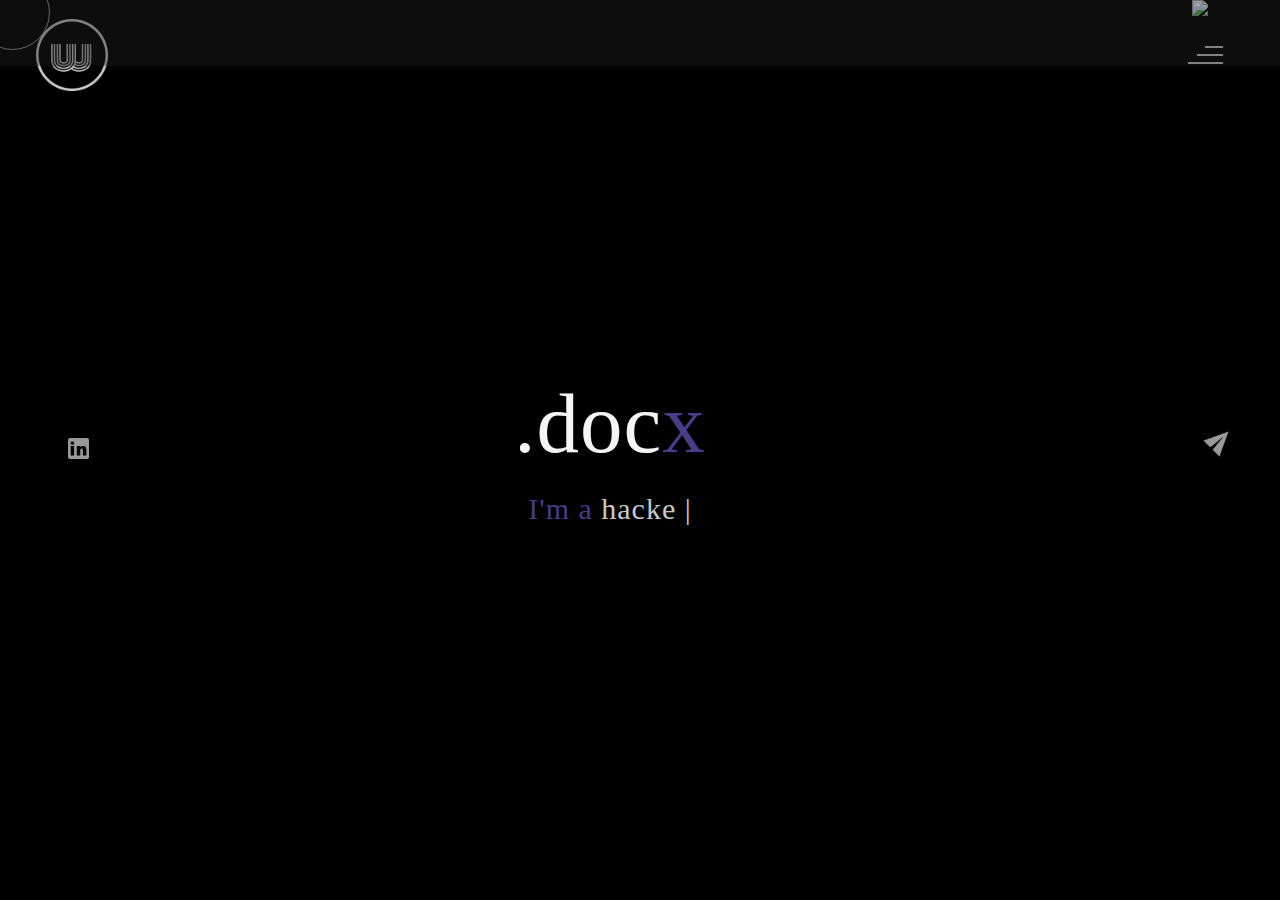
==== dotdocx/dotdocx-resume.html @ 02e022da "Add files via upload" ====
<!DOCTYPE html>
<html lang="en">
<head>
    <meta charset="UTF-8">
    <meta name="viewport" content="width=device-width, initial-scale=1.0">
    <meta name="description" content="Willy Wonkas - Personal Portfolio Website Template" />
	<meta name="keywords" content="blog, business card, creative, creative portfolio, cv theme, online resume, personal, portfolio, professional cv, responsive portfolio, resume, resume theme, vcard" />
	<meta name="author" content="willy wonka" />
    <title>Emenual Wolff</title>
  <!--favicon-img--> 
   <link rel="icon" type="image/png" href="images/favicon.png">
   <!--favicon-img-->
   <!--main css file should not be removed -->
    <link rel="stylesheet" href="css/index.css">
    <!--main css file-->
    <script src="https://cdnjs.cloudflare.com/ajax/libs/gsap/3.2.6/gsap.min.js"></script>
</head>
<body>
    <!--contains all the div-->
    <div id="all">
    <!--mouse  follower-->
        <div class="cursor"></div>
    <!--mouse  follower-->
    <!--loader-->
        <div id="loader">
            <span class="color">.doc</span>x 
        </div>
    <!--loader-end-->
    <!--link-screen-->
        <div id="breaker">
        </div>
        <div id="breaker-two">
        </div>
    <!--link-screen-->
        <!--Main-Section-->
        <!--Navigator-fullscreen-->
        <div id="navigation-content">
            <div class="logo">
                <img src="images/willy wonka logo.png" alt="logo">
            </div>
            <div class="navigation-close">
                <span class="close-first"></span>
                <span class="close-second"></span>
            </div>
            <div class="navigation-links">
                <a href="#" data-text="HOME" id="home-link" >HOME</a>
                <a href="#" data-text="ABOUT" id="about-link" >ABOUT</a>
                <a href="#" data-text="BLOG" id="blog-link" >BLOG</a>
                <a href="#" data-text="PORTFOLIO" id="portfolio-link" >PORTFOLIO</a>
                <a href="#" data-text="CONTACT" id="contact-link" >CONTACT</a>
            </div>
        </div>
        <!--Navigator-Fullscreen END-->
          <!--Home Page-->
        <!--Menubar-->
        <div id="navigation-bar">
            <img src="images/willy wonka logo.png" alt="logo">
            <div class="menubar">
                <span class="first-span"></span>
                <span class="second-span"></span>
                <span class="third-span"></span>
            </div>
        </div>
        <!--Menubar End-->
          <!--Header-->
        <div id="header">
            <div id="particles"></div>
              <!--Social Media Links-->
            <div class="social-media-links">
               <!--- <a href="#"><img src="images/instagram logo.png" class="social-media" alt="instagram-logo"></a><!--Your instagram homepage link inser in place of "#"-->
                <!--- <a href="#"><img src="images/facebook logo.png" class="social-media" alt="facebook-logo"></a> --->
               <a href="#"><img src="images/linkedin logo.png" class="social-media" alt="linkedin-logo"></a>
                <!--- <a href="#"><img src="images/twitter logo.png" class="social-media" alt="twitter-logo"></a> --->

            </div>
            <!--Social Media Links end-->
            <div class="header-content">
                <div class="header-content-box">
                <div class="firstline">.doc<span class="color">x </span></div>
                <div class="secondline">
                <span class="color">I'm a</span>
            <span class="txt-rotate" data-period="500"data-rotate='[ "hacker.", "developer.", "networker.", "3D Printer.", "Poet.", "Caffiene Addict." ]'></span>
            <span class="slash">|</span>
		</div>
                    <div class="contact">
                <a href="Mailto:emenwritings@gmail.com"><img src="images/mail.png" alt="email-pic" class="contactpic"></a><!--Your email Id"-->
                <!--<a href="Tel:#"><img src="images/call.png" alt="phone-pic" class="contactpic"></a> Your telephone number Id write in place of "#"-->
                    </div>    
            </div>
            </div>
            <!--header image-->
            <div class="header-image">
            <img src="images/face.jpg" alt="my face lol">
            </div>
            <!--header image end-->
        </div>
           <!--Header End-->
        <!--HomePage End-->
        <!--Main-Section End-->
        <!--about-->
        <div id="about">
            <!--about content-->
            <div id="about-content">
                <div class="about-header">
                    About <span class="color">Me</span>
                    <span class ="header-caption">Get to Know <span class="color"> me.</span></span>
                </div>
                <div class="about-main">
            <div class="about-first-paragraph wow">
            <!--about description-->
               <span class="about-first-line">
                    I'm creative 
                    <span class="color">lorem</span>
                     based in California, Maryland Michigan </span>
                     <br>
               <span class="about-second-line"> lorem ipsum lorem ipsum </span>
             <!--  <div class="cv">
                <a href="#"><button>Download <span class="colors">CV</span></button></a>
            </div>-->
            </div>
            <!--about picture-->
            <div class="about-img">
                <img src="images/about.jpg" alt="Your Image">
            </div>
            </div>
    
            </div>
            <!--services start-->
            <div id="services">
            <!--services header-->
                    <div class="services-heading wow">
                        <span class="color">My</span> Services
                    </div>
            <!--services header end-->
            <!--services content-->
                    <div class="services-content">
                           <div class="service-one service wow">
                               <div class="service-img">
                               <img src="images/coding.png" alt="service-one">
                               </div>
                               <div class="service-description">
                                <h2>Web Designing</h2>
                                <p>Lorem ipsum dolor sit amet consectetur adipisicing elit. Quod quibusdam possimus</p>
                               </div>
                           </div>
                           <div class="service-two service wow">
                               <div class="service-img">
                               <img src="images/instagram.png" alt="service-two">
                               </div>
                               <div class="service-description">
                                <h2>Security</h2>
                                <p>Lorem ipsum dolor sit amet consectetur adipisicing elit. Quod quibusdam possimus</p>
                               </div>
                           </div>
                           <div class="service-three service wow">
                            <div class="service-img">
                               <img src="images/bulb.png" alt="service-three">
                            </div>
                            <div class="service-description">
                                <h2>Consultation</h2>
                                <p>Lorem ipsum dolor sit amet consectetur adipisicing elit. Quod quibusdam possimus</p>
                            </div>
                        </div>
                    </div>
            </div>
            <!--services content end-->
            <!--services end-->
            <div id="skills">
                <div class="skills-header">
                     My <span class="color"> Skills</span>
                </div>
                <div class="skills-content " style="text-align: center;">
                    <div class="skill-html skill">
                        <div class="skill-text">
                    <div class="html">
                        HTML/CSS
                    </div>
                        </div>
                    <div class="html-prog wow prog">
                 <div class="html-progress wow">95%</div>
                    </div>
                    </div>
                    <div class="skill-html skill">
                        <div class="skill-text">
                    <div class="html">
                      Javascript
                    </div>
                        </div>
                    <div class="html-prog wow prog">
                 <div class="js-progress wow">10%</div>
                    </div>
                    </div>
                    <div class="skill-html skill">
                        <div class="skill-text">
                    <div class="html">
                        Kali Linux
                    </div>
                        </div>
                    <div class="html-prog wow prog">
                 <div class="adobe-progress wow">83%</div>
                    </div>
                    </div>
                    <div class="skill-html skill">
                        <div class="skill-text">
                    <div class="html">
                        Python
                    </div>
                        </div>
                    <div class="html-prog wow prog">
                 <div class="php-progress wow">36%</div>
                    </div>
                    </div>
                    <div class="skill-html skill">
                        <div class="skill-text">
                    <div class="html">
                        SQL and JQuery
                    </div>
                        </div>
                    <div class="html-prog wow prog">
                 <div class="jquery-progress wow">10%</div>
                    </div>
                    </div>
                    <div class="skill-html skill">
                        <div class="skill-text">
                    <div class="html">
                        GoLang
                    </div>
                        </div>
                    <div class="html-prog wow prog">
                 <div class="seo-progress wow">4%</div>
                    </div>
                    </div>
                </div>
            </div>
    <!--copyright-section You Can Remove After Downloading-->
            <div class="footer">
             <div class="footer-text">
                 <img src="./images/copyright.png" alt="copyright-img" class="images" height="14px"> Willy Wonkas
             </div>
            </div>
    <!--copyright-section-->
        </div>
        <!--about end-->
        <!--portfolio-->
        <div id="portfolio">
            <div class="portfolio-header"> <span class="color"> My </span> Portfolio
            <span class ="header-caption"> Some Of My <span class="color"> Works</span></span></div>
             <div id="portfolio-content">
                 <div class="portfolio portfolio-first">
                     <div class="portfolio-image">
                        <img src="images/portfolio-first.jpg" alt="portfolio-first">
                     </div>
                     <div class="portfolio-text">
                         <h2>Chicken Scratch</h2>
                         <p>Lorem, ipsum dolor sit amet consectetur adipisicing elit. Ad ut optio repellat cupiditate 
                             expedita eius dignissimos. Id cumque placeat minima ad laudantium suscipit voluptatem ducimus</p>
                         <div class="button"><a href="#"><button><span class="index"> View Project<i class="gg-arrow-right"></i></span></button></a></div>
                     </div>
                 </div>
                 <div class="portfolio portfolio-second">
                    <div class="portfolio-image">
                        <img src="images/portfolio-second.jpg" alt="portfolio-second">
                    </div>
                    <div class="portfolio-text">
                        <h2>Web Designing</h2>
                        <p>Lorem ipsum dolor sit, amet consectetur adipisicing elit. Id cumque placeat minima ad laudantium suscipit
                             voluptatem ducimus. Id cumque placeat minima ad laudantium suscipit voluptatem ducimus</p>
                        <div class="button"><a href="#"><button><span class="index"> View Project<i class="gg-arrow-right"></i></span></button></a></div>
                    </div>
                </div>
             
                <div class="portfolio portfolio-third">
                    <div class="portfolio-image">
                        <img src="images/portfolio-third.jpg" alt="portfolio-third">
                    </div>
                    <div class="portfolio-text">
                        <h2>Sex Toys</h2>
                        <p>Lorem, ipsum dolor sit amet consectetur adipisicing elit. Ad ut optio repellat cupiditate expedita eius dignissimos
                            .. Id cumque placeat minima ad laudantium suscipit voluptatem ducimus</p>
                        <div class="button"><a href="#"><button><span class="index"> View Project<i class="gg-arrow-right"></i></span></button></a></div>
                    </div>
                </div>
                <div class="portfolio portfolio-fourth">
                    <div class=" portfolio-image">
                        <img src="images/portfolio-fourth.jpg" alt="portfolio-fourth">
                    </div>
                    <div class="portfolio-text">
                        <h2>Alien Vs. Predator sucked</h2>
                        <p>Lorem, ipsum dolor sit amet consectetur adipisicing elit. Ad ut optio repellat cupiditate
                             expedita eius dignissimos. Id cumque placeat minima ad laudantium suscipit voluptatem ducimus</p>
                        <div class="button"><a href="#"><button><span class="index"> View Project<i class="gg-arrow-right"></i></span></button></a></div>
                    </div>
                </div>
                 </div>
                    <!--copyright-section You Can Remove After Downloading-->
            <div class="footer">
                <div class="footer-text">
                    <img src="./images/copyright.png" alt="copyright-img" class="images" height="14px"> Willy Wonkas
                </div>
               </div>
       <!--copyright-section-->
             </div>
        <!--portfolio end-->
        <!--blog-->
        <div id="blog">
        <div class="blog-header"> Blogs</span>
            <span class ="header-caption"> My Latest <span class="color"> blog posts.</span></span></div>
            <div class="blog-content">
                 <div class="blogs">
                     <a href="#">
                     <div class="img">
                         <img src="images/post-one.jpg" alt="blog-one">
                        <div class="blog-date">8 May,20</div>
                     </div>
                     <div class="blog-text">
                         <h3>Eating Dinner RIGHT NOW!</h3>
                         <p>Lorem ipsum dolor sit amet consectetur adipisicing elit. Possimus alias dolore recusandae illum, corrupti quo 
                             veniam saepe aliquid! Quis voluptates ratione consequuntur vel, perferendis cum provident? Magnam fugiat voluptas
                              libero.</p>
                     </div></a>
                 </div>      
                 <div class="blogs">
                    <a href="#">
                    <div class="img">
                        <img src="images/post-two.jpg" alt="blog-two">
                        <div class="blog-date">16 Jan,20</div>
                    </div>
                    <div class="blog-text">
                        <h3>Gang Member</h3>
                        <p>Lorem ipsum dolor, sit amet consectetur adipisicing elit. Incidunt maiores, 
                            recusandae cupiditate ducimus a non tempora, architecto obcaecati eaque ipsum assumenda harum dolorum iusto tenetur
                             eius eligendi dolor magnam sit!</p>
                    </div></a>
                </div>      
                <div class="blogs">
                    <a href="#">
                    <div class="img">
                        <img src="images/post-three.jpg" alt="blog-three">
                        <div class="blog-date">30 Nov,19</div>
                    </div>
                    <div class="blog-text">
                        <h3>Caffeine Addict</h3>
                        <p>Lorem ipsum, dolor sit amet consectetur adipisicing elit. Nemo nostrum impedit 
                            ipsam perspiciatis ratione sapiente quasi optio reprehenderit, labore consequuntur suscipit cum quas.
                             Officiis dolorem asperiores, ut necessitatibus quas doloremque?</p>
                    </div></a>
                </div>
                <div class="blogs">
                    <a href="#">
                    <div class="img">
                        <img src="images/post-four.jpg" alt="blog-four">
                        <div class="blog-date">6 Jul,19</div>
                    </div>
                    <div class="blog-text">
                        <h3>Ipsum</h3>
                        <p>Lorem ipsum dolor sit amet consectetur adipisicing elit. Dolorem, veniam ratione quam vitae,
                             quibusdam explicabo rem debitis velit ipsa repellat, impedit nulla fuga? Amet corporis praesentium quae.
                              Sed, quibusdam necessitatibus.</p>
                    </div></a>
                </div>  
                <div class="blogs">
                    <a href="#">
                    <div class="img">
                        <img src="images/post-five.jpg" alt="blog-five">
                        <div class="blog-date">1 Jun,19</div>
                    </div>
                    <div class="blog-text">
                        <h3>Lorem</h3>
                        <p>Lorem ipsum dolor sit amet consectetur adipisicing elit. Fuga sunt eum necessitatibus rem 
                            dignissimos nulla mollitia cumque, provident officiis non vitae? Animi aut doloremque illum, soluta hic minus 
                            sint explicabo..</p>
                    </div></a>
                </div>  
                <div class="blogs">
                    <a href="#">
                    <div class="img">
                        <img src="images/post-six.jpg" alt="blog-six">
                        <div class="blog-date">28 Feb,19</div>
                    </div>
                    <div class="blog-text">
                        <h3>Business Trip</h3>
                        <p>Lorem ipsum dolor sit amet consectetur adipisicing elit. Explicabo tempora dolorum fuga ratione, unde, 
                            ex quaerat iste numquam nemo nihil nobis rem sint quia recusandae dignissimos quos ut rerum nam.</p>
                    </div></a>
                </div>        
            </div>
    </div>
    <!--all the divisions-->
    <script src="js/jquery.min.js"></script>
    <script src="js/index.js"></script>
</body>
</html>
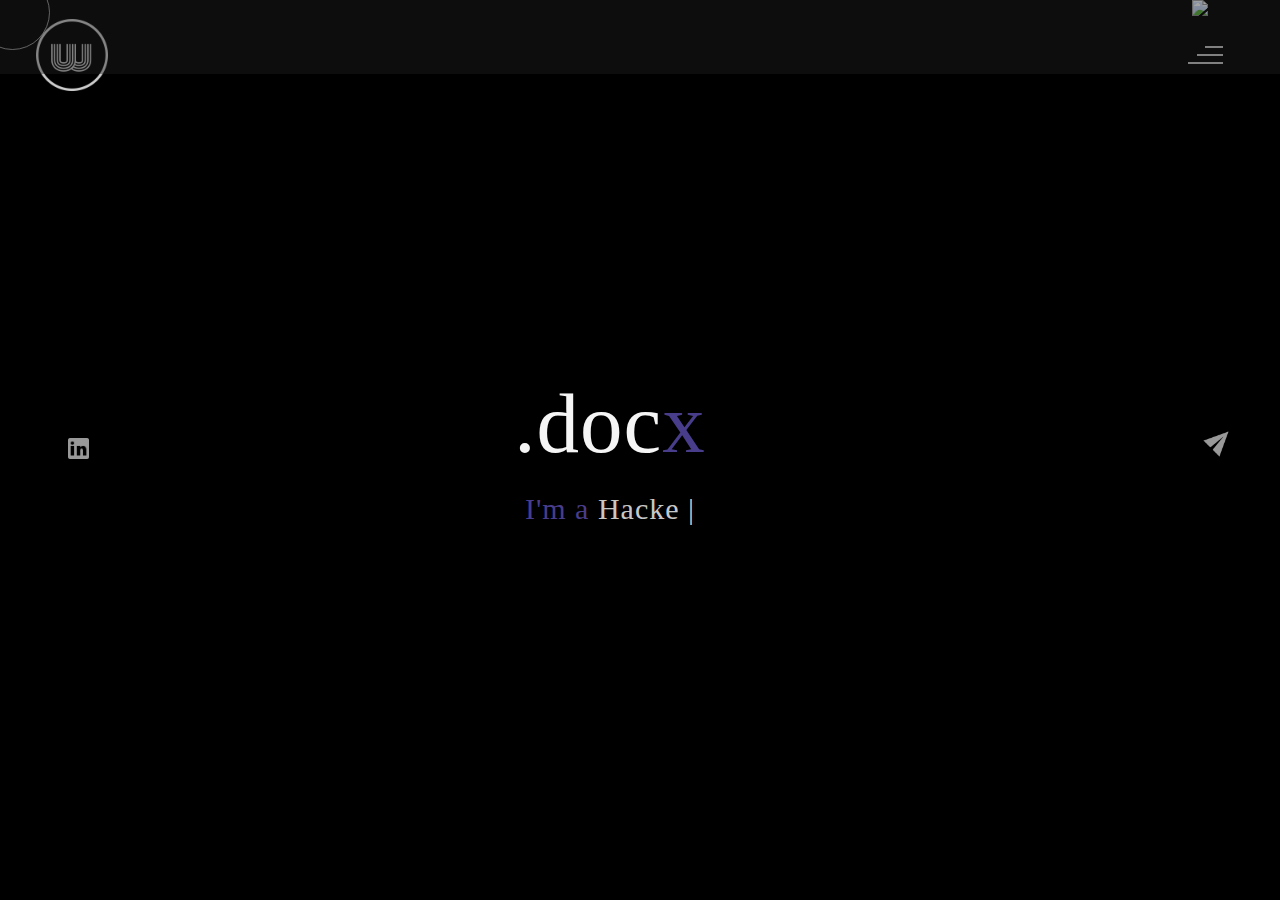
==== commit 076911a4: "Update dotdocx-resume.html" ====
--- a/dotdocx/dotdocx-resume.html
+++ b/dotdocx/dotdocx-resume.html
@@ -79,11 +79,11 @@
                 <div class="firstline">.doc<span class="color">x </span></div>
                 <div class="secondline">
                 <span class="color">I'm a</span>
-            <span class="txt-rotate" data-period="500"data-rotate='[ "hacker.", "developer.", "networker.", "3D Printer.", "Poet.", "Caffiene Addict." ]'></span>
+            <span class="txt-rotate" data-period="500"data-rotate='[ "Hacker.", "Developer.", "Networker.", "3D Printer.", "Poet.", "Caffiene Addict." ]'></span>
             <span class="slash">|</span>
 		</div>
                     <div class="contact">
-                <a href="Mailto:emenwritings@gmail.com"><img src="images/mail.png" alt="email-pic" class="contactpic"></a><!--Your email Id"-->
+                <a href="Mailto:test@gmail.com"><img src="images/mail.png" alt="email-pic" class="contactpic"></a><!--Your email Id"-->
                 <!--<a href="Tel:#"><img src="images/call.png" alt="phone-pic" class="contactpic"></a> Your telephone number Id write in place of "#"-->
                     </div>    
             </div>
